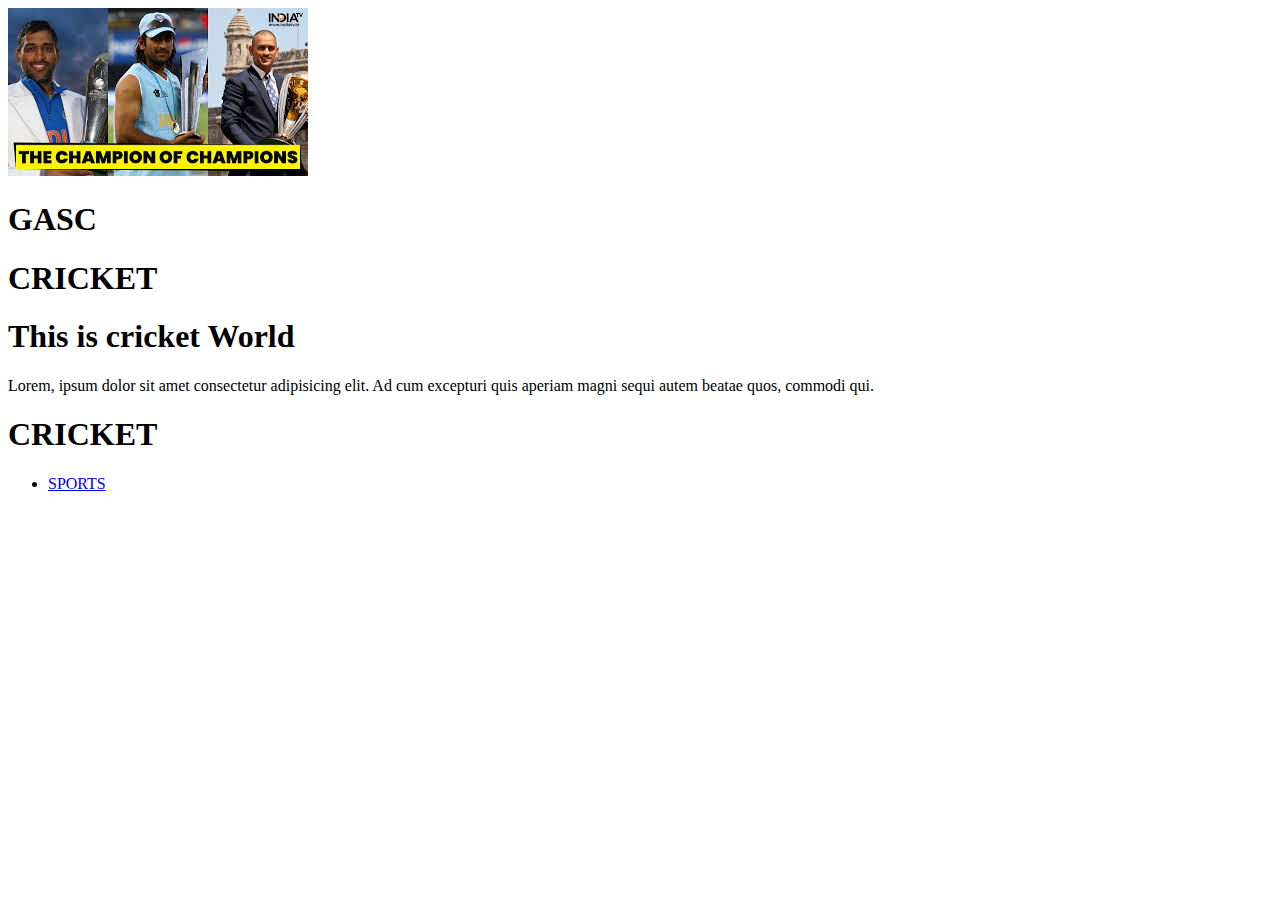
==== index.html @ ed7b06fb "Add files via upload" ====
<!DOCTYPE html>
<html lang="em">
    <head>
        <meta charset="">
        <title>digital portfolio</title>
    </head>
    <body>
        <header>
            <div class="header-content">
                <img src="Thala Dhoni.jpg" alt="your profile picture" class="profile-picture">
                <h1> GASC </h1>
                <p><h1> CRICKET </h1> </p>
            </div>
        </header>
        <nav>
            <section id="about">
                <div class="header-content">
                    <h1> This is cricket World </h1>
Lorem, ipsum dolor sit amet consectetur adipisicing elit. Ad cum excepturi quis aperiam magni sequi autem beatae quos, commodi qui.
                    <p><h1> CRICKET </h1> </p>
                </div>
            </section>
            <ul>
                <li>
                    <a href="#SPORTS">SPORTS</a>
                </li>
            </ul>
        </nav>
    </body>
    </html>
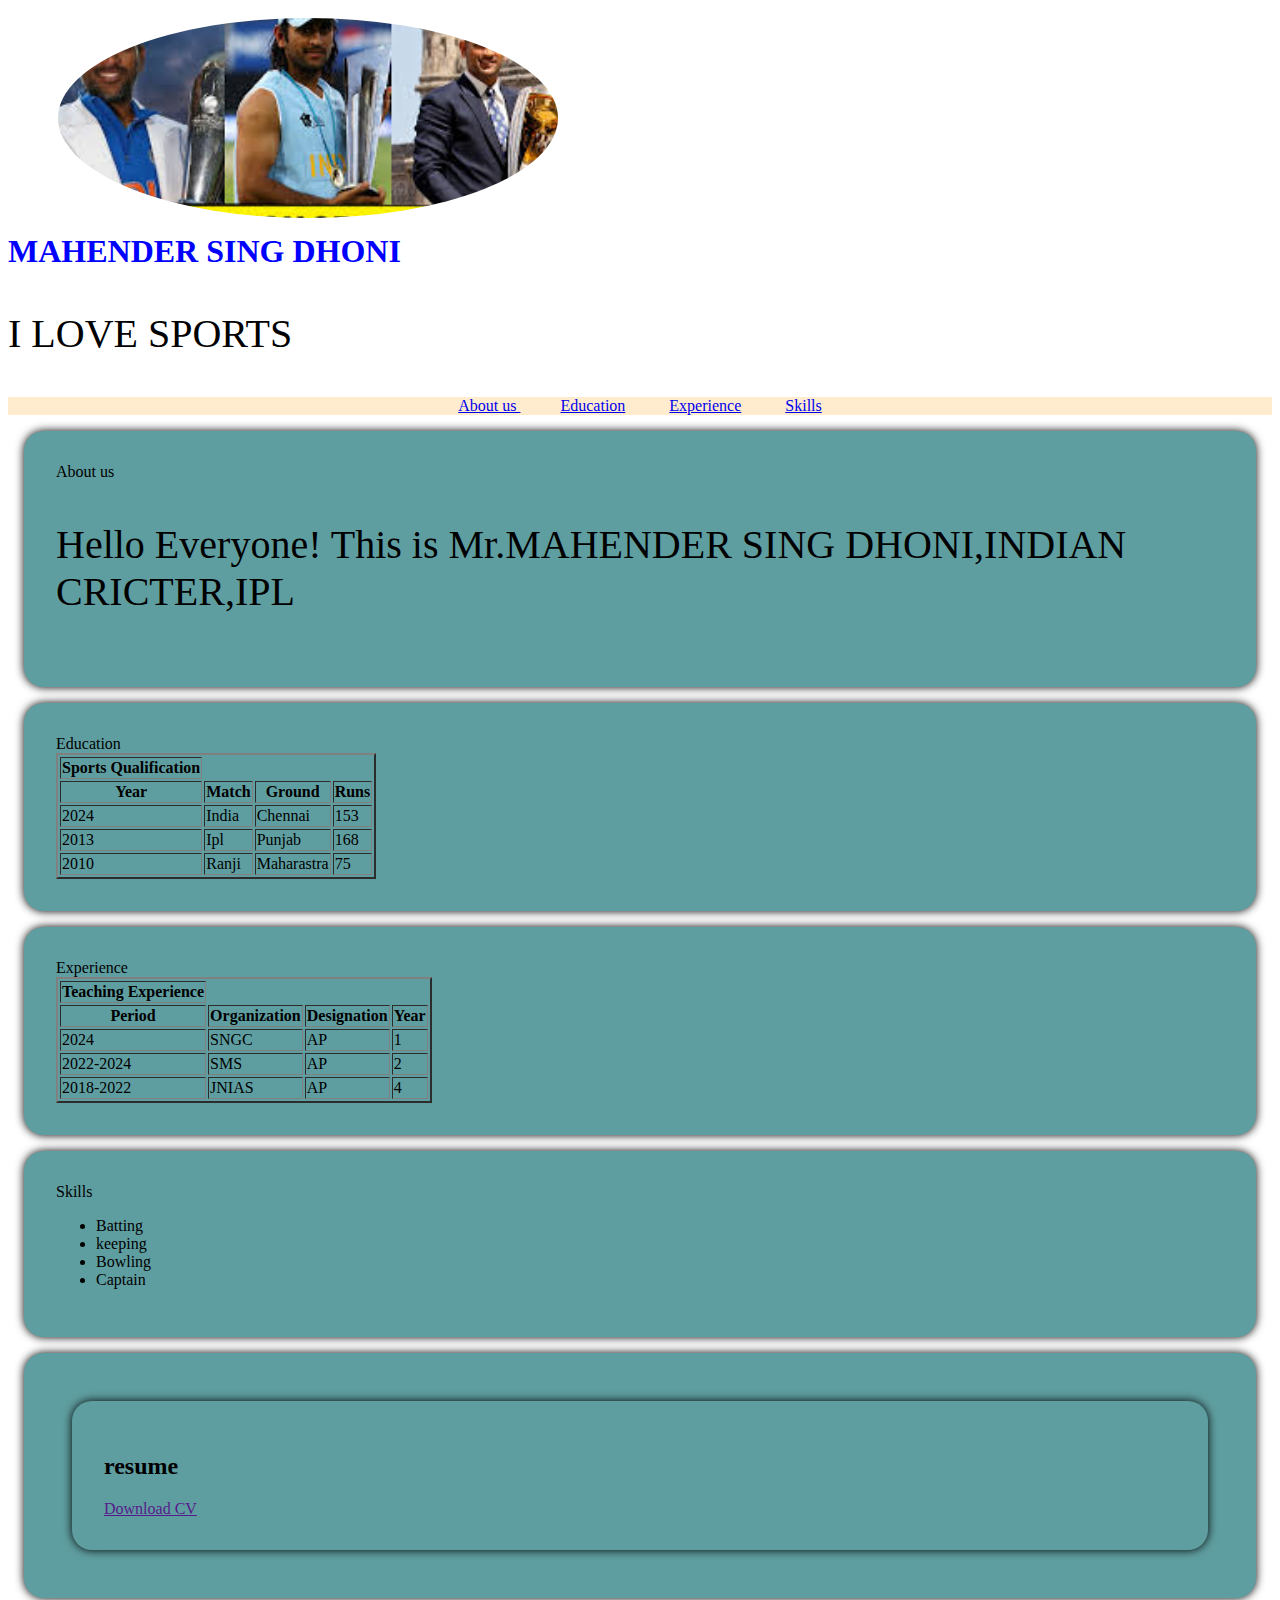
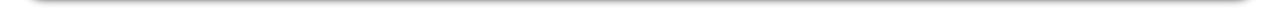
==== commit 452cf0b5: "Update and rename AYPPAN.html to index.html" ====
--- a/index.html
+++ b/index.html
@@ -1,30 +1,122 @@
 <!DOCTYPE html>
-<html lang="em">
-    <head>
-        <meta charset="">
-        <title>digital portfolio</title>
-    </head>
+<html lang="en">
+<head>
+    <meta charset="UTF-8">
+    <meta name="viewport" content="width=device-width, initial-scale=1.0">
+    <title>Digital Portfolio</title>
+    <link rel="stylesheet" href="STYLE.css">
+    <link rel="shortcut icon" href="favicon.ico" type="favicon.ico">
     <body>
-        <header>
-            <div class="header-content">
-                <img src="Thala Dhoni.jpg" alt="your profile picture" class="profile-picture">
-                <h1> GASC </h1>
-                <p><h1> CRICKET </h1> </p>
-            </div>
-        </header>
-        <nav>
-            <section id="about">
-                <div class="header-content">
-                    <h1> This is cricket World </h1>
-Lorem, ipsum dolor sit amet consectetur adipisicing elit. Ad cum excepturi quis aperiam magni sequi autem beatae quos, commodi qui.
-                    <p><h1> CRICKET </h1> </p>
-                </div>
-            </section>
-            <ul>
-                <li>
-                    <a href="#SPORTS">SPORTS</a>
-                </li>
-            </ul>
-        </nav>
-    </body>
-    </html>+    <div class="header-content">
+        <!-- Add your Portfolio Picture here -->
+         <img src="./Thala Dhoni.jpg" alt="your profile pic " class="profile-picture">
+         <h1>MAHENDER SING DHONI</h1>
+         <P> I LOVE SPORTS</P>
+    </div>
+</head>
+<nav>
+    <ul>
+        
+            <li><a href="#about">About us </a></li>
+           <li> <a href="#Sport">Education</a></li>
+            <li><a href="#Exp">Experience</a></li>
+            <li><a href="#Skill">Skills</a></li>
+    
+    </ul>
+</nav>
+<section id="About" class="section-content">
+    <div> About us </div>
+    <p>Hello Everyone! This is Mr.MAHENDER SING DHONI,INDIAN CRICTER,IPL </p>
+
+</section>
+<section id="#Sport" class="section-content">
+    <div>Education </div>
+    <table border="2">
+        <tr>
+            <th>
+                Sports Qualification 
+            </th>
+        </tr>
+        <tr>
+            <th>Year</th>
+            <th>Match</th>
+            <th> Ground </th>
+            <th> Runs </th>
+        </tr>
+        <tr>
+            <td>2024</td>
+            <td>India</td>
+            <td>Chennai </td>
+            <td>153 </td>
+        </tr>
+        <tr>
+            <td>2013</td>
+            <td>Ipl</td>
+            <td> Punjab </td>
+            <td>168 </td>
+        </tr>
+        <tr>
+            <td>2010</td>
+            <td>Ranji</td>
+            <td> Maharastra </td>
+            <td>75 </td>
+        </tr>
+        
+    </table>
+</section>
+    <section id="#Exp" class="section-content">
+        <div>Experience</div>
+        <table border="2">
+            <tr>
+                <th>
+                    Teaching Experience
+                </th>
+            </tr>
+            <tr>
+                <th>Period </th>
+                <th>Organization </th>
+                <th> Designation </th>
+                <th> Year </th>
+            </tr>
+            <tr>
+                <td>2024 </td>
+                <td>SNGC</td>
+                <td>AP</td>
+                <td>1 </td>
+            </tr>
+            <tr>
+                <td>2022-2024 </td>
+                <td>SMS</td>
+                <td>AP</td>
+                <td>2 </td>
+            </tr>
+            <tr>
+                <td>2018-2022 </td>
+                <td>JNIAS</td>
+                <td>AP</td>
+                <td>4 </td>
+            </tr>
+        </table>
+
+
+    </section>
+<section id="Skill" class="section-content">
+    <div>Skills</div>
+    <ul>
+        <li> Batting </li>
+        <li> keeping </li>
+        <li> Bowling</li>
+        <li> Captain </li>
+    </ul>
+
+</section>
+<section id="resume" class="section-content" >
+    <div class="section-content">
+        <h2>resume</h2>
+        <a href="" class="download-button">Download CV</a>
+    </div>
+
+</section>
+    
+</body>
+</html>
--- a/STYLE.css
+++ b/STYLE.css
@@ -0,0 +1,52 @@
+h1
+{
+    color:blue;
+}
+p
+{
+/*margin : 0;
+padding: 0;
+*/
+font-size:40px;
+
+}
+header {
+background-color: aqua;
+color: brown;
+text-align: center;
+padding: 2rem 0;
+position: relative;
+}
+.profile-picture
+{
+    width: 500px;
+    height: 200px;
+    border-radius: 50%;
+    object-fit: cover;
+    position: relative;
+    top: 10px;
+    left: 50px;
+}
+nav{
+    background-color: blanchedalmond;
+    color: cadetblue;
+    text-align: center;
+}
+nav ul{
+    list-style-type: none;
+    padding: 0px;
+
+}
+nav ul li{
+    display: inline;
+    margin: 0 20px;
+}
+.section-content
+{
+ background-color: cadetblue;
+ padding: 2rem;
+ margin: 1rem;
+ border-radius: 20px;
+ box-shadow: 0 0 10px rgba(0, 0, 0,1);
+
+}
